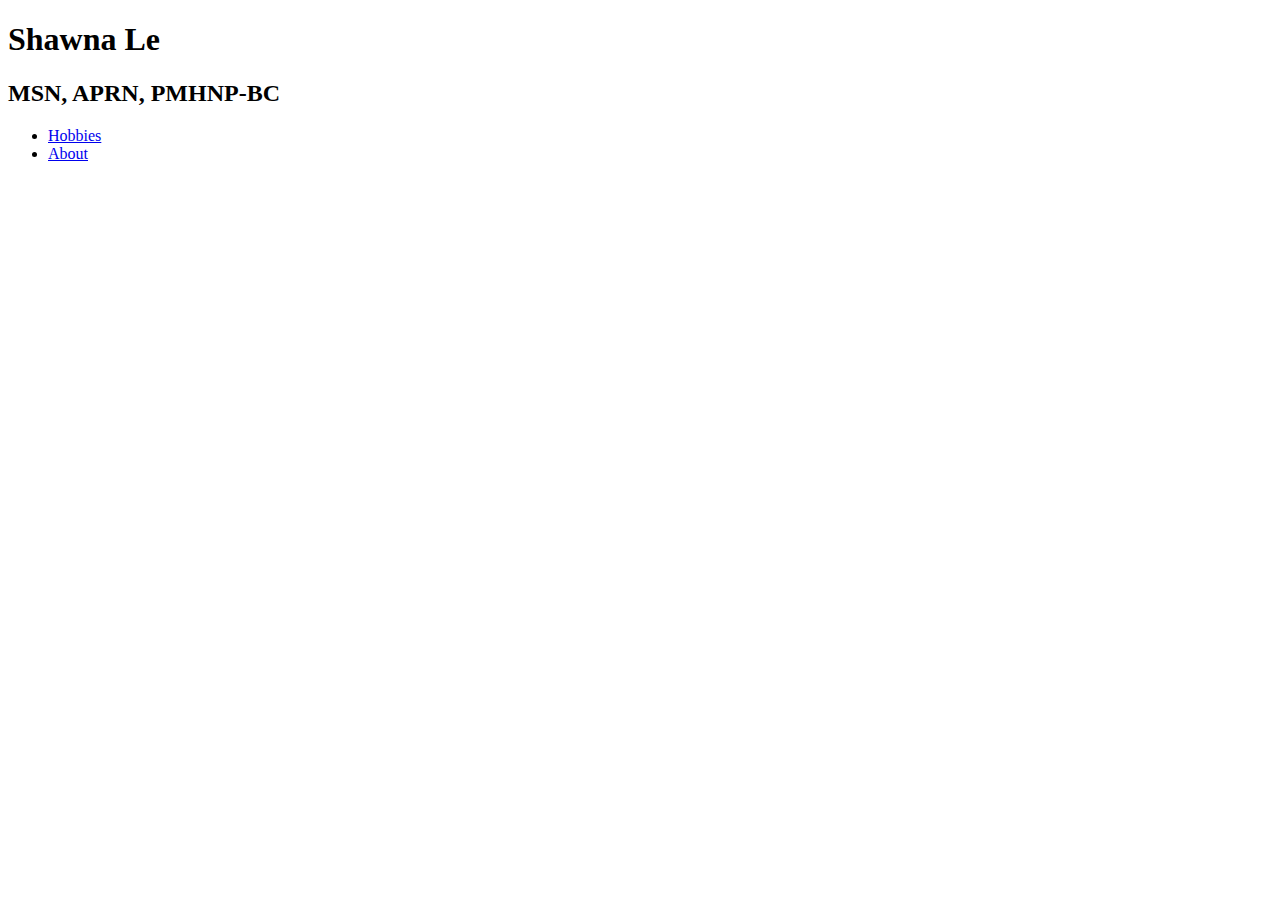
==== index.html @ 366dd477 "about/about.css about/about.html hobbies/hobbies.css hobbies/hobbies.html index.css index.html" ====
<!DOCTYPE html>
<html lang="eng">
    <head>
        <title>Shawna's life</title>
        <meta charset="UTF-8">
        <link href="index.css" type="text/css"
            rel="stylesheet">
    </head>
    <body>
        <div id="container">
            <h1>Shawna Le</h1>
            <h2>MSN, APRN, PMHNP-BC</h2>
                <ul>
                    <li> <a href ="hobbies/hobbies.html">Hobbies</a></li>
                    <li><a href="about/about.html">About</a></li>
                </ul>
        </div>
    </body>
</html>
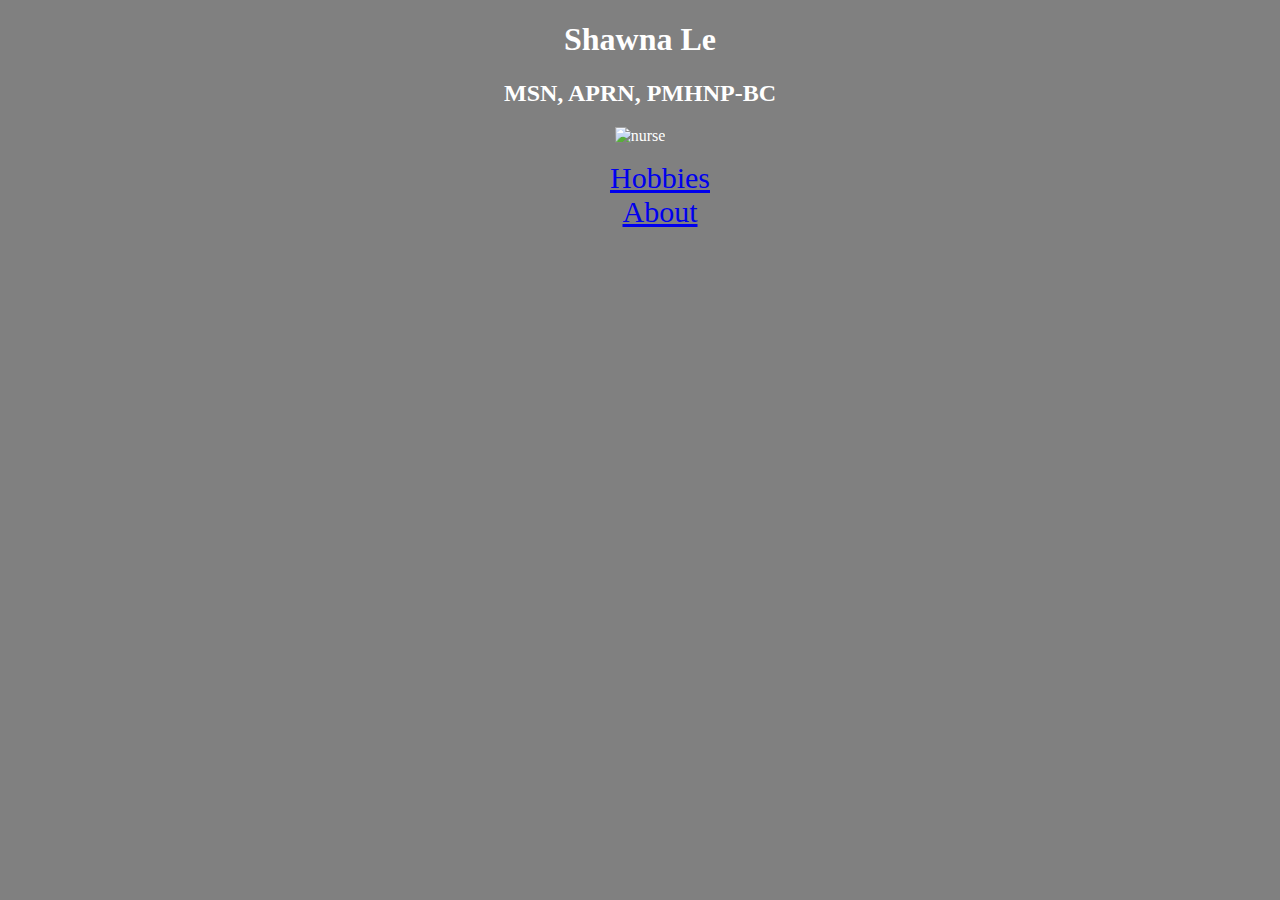
==== commit 84eeea20: "index.html pictures/images.png pictures/pngtree-cute-nurse-cartoon-illustration-png-image_5358292.jp" ====
--- a/index.html
+++ b/index.html
@@ -1,15 +1,16 @@
 <!DOCTYPE html>
 <html lang="eng">
-    <head>
+    <header>
         <title>Shawna's life</title>
         <meta charset="UTF-8">
         <link href="index.css" type="text/css"
             rel="stylesheet">
-    </head>
+    </header>
     <body>
         <div id="container">
             <h1>Shawna Le</h1>
             <h2>MSN, APRN, PMHNP-BC</h2>
+            <img src="Pictures/images.png" alt="nurse">
                 <ul>
                     <li> <a href ="hobbies/hobbies.html">Hobbies</a></li>
                     <li><a href="about/about.html">About</a></li>
--- a/index.css
+++ b/index.css
@@ -0,0 +1,20 @@
+#container {
+    text-align: center;
+    color: white;
+}
+
+li {
+    list-style-type: none;
+    font-size: 30px;
+    color: white;
+}
+li a:visited {
+    color:white;
+
+}
+li a:hover {
+    color: black;
+}
+body {
+    background-color: gray;
+}